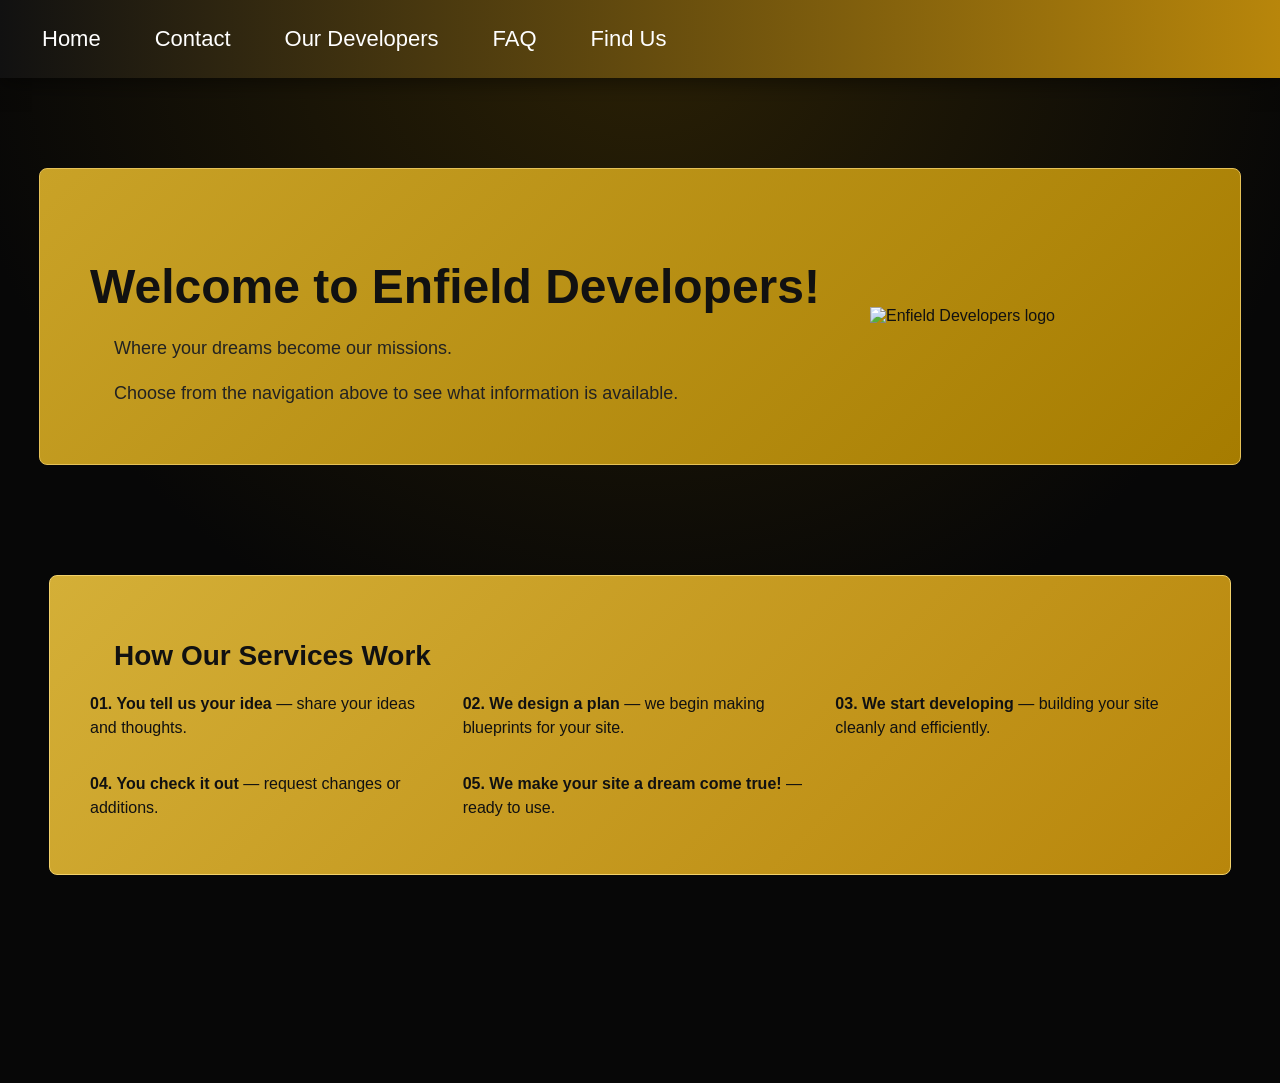
==== index.html @ a5ab860d "Add files via upload" ====
<!DOCTYPE html>
<html lang="en">
<head>
    <meta charset="UTF-8">
    <meta name="viewport" content="width=device-width, initial-scale=1.0">
    <title>Enfield Developers</title>
    <link rel="stylesheet" href="theme.css">
</head>

<body>

    <!-- NAV -->
    <ul class="nav">
        <li><a href="index.html">Home</a></li>
        <li><a href="Contact_Page.html">Contact</a></li>
        <li><a href="Our_Developers.html">Our Developers</a></li>
        <li><a href="faq.html">FAQ</a></li>
        <li><a href="Locationpage.html">Find Us</a></li>
    </ul>

    <main class="home-page">

        <!-- HERO -->
        <section class="hero-card">
            <div class="hero-text">
                <h1>Welcome to Enfield Developers!</h1>
                <p>Where your dreams become our missions.</p>
                <p class="hero-subtitle">
                    Choose from the navigation above to see what information is available.
                </p>
            </div>

            <img src="Resources/logo.png" alt="Enfield Developers logo" class="home-logo">
        </section>

        <!-- SERVICES -->
        <section class="services-card">
            <h2>How Our Services Work</h2>
            <ol>
                <li><strong>You tell us your idea</strong> — share your ideas and thoughts.</li>
                <li><strong>We design a plan</strong> — we begin making blueprints for your site.</li>
                <li><strong>We start developing</strong> — building your site cleanly and efficiently.</li>
                <li><strong>You check it out</strong> — request changes or additions.</li>
                <li><strong>We make your site a dream come true!</strong> — ready to use.</li>
            </ol>
        </section>

    </main>

</body>
</html>
---- theme.css ----
:root {
  --black: #070707;
  --dark: #111;
  --gold: #d4af37;
  --gold-dark: #b8860b;
  --white: #fff;
}

body {
  margin: 0;
  padding: 0;
  background: radial-gradient(circle at top, #2b2105, var(--black) 55%);
  color: var(--white);
  font-family: Arial, Helvetica, sans-serif;
}

/* NAVIGATION */
ul,
.nav {
  list-style: none;
  margin: 0;
  padding: 14px 24px;
  display: flex;
  gap: 18px;
  background: linear-gradient(90deg, #111, var(--gold-dark));
  box-shadow: 0 4px 20px rgba(0, 0, 0, 0.5);
}

ul li {
  float: none;
}

ul li a,
.nav a {
  display: block;
  color: var(--white);
  font-size: 22px;
  padding: 12px 18px;
  text-decoration: none;
  border-radius: 10px;
  transition: 0.3s ease;
}

ul li a:hover,
.nav a:hover {
  background: var(--gold);
  color: #000;
}

/* HEADINGS */
.heading-block {
  color: var(--gold);
  text-align: center;
  font-size: 42px;
  margin: 70px auto 30px;
  max-width: 1000px;
  text-shadow: 0 0 18px rgba(212, 175, 55, 0.5);
}

h2,
p {
  margin: 24px;
}

/* GOLD CARDS */
.contact-container {
  display: flex;
  justify-content: center;
  gap: 25px;
  margin: 60px auto;
  max-width: 1200px;
  padding: 0 20px;
}

.contact-box,
.service-card,
.contact-card {
  flex: 1;
  padding: 35px;
  border-radius: 18px;
  text-align: center;
  background: linear-gradient(135deg, var(--gold), var(--gold-dark));
  border: 2px solid #f2d16b;
  box-shadow: 0 0 25px rgba(212, 175, 55, 0.35);
  color: white;
}

.contact-box:hover,
.service-card:hover {
  transform: translateY(-6px);
  box-shadow: 0 0 35px rgba(255, 215, 0, 0.65);
}

.contact-box h2 {
  color: white;
  font-size: 26px;
  margin-bottom: 15px;
  width: auto;
}

.contact-box p {
  font-size: 18px;
}

/* BUTTONS */
.special-button,
.submit-button {
  background: linear-gradient(135deg, var(--gold), var(--gold-dark));
  color: white;
  padding: 16px 30px;
  font-size: 18px;
  border-radius: 14px;
  cursor: pointer;
  border: 2px solid #f2d16b;
  box-shadow: 0 0 20px rgba(212, 175, 55, 0.4);
  transition: 0.3s ease;
}

.special-button {
  width: auto;
  height: auto;
  position: static;
  display: block;
  margin: 40px auto;
}

.special-button:hover,
.submit-button:hover {
  transform: scale(1.04);
  box-shadow: 0 0 35px rgba(255, 215, 0, 0.75);
}

/* FORM */
.form-wrapper {
  max-width: 600px;
  margin: 70px auto;
  padding: 20px;
}

.form-title {
  color: var(--gold);
  font-size: 34px;
  text-align: center;
}

.form-subtitle {
  text-align: center;
  color: #ddd;
}

.form-row {
  margin-bottom: 16px;
}

.form-row label {
  display: block;
  margin-bottom: 8px;
  color: var(--gold);
}

.form-input {
  display: block;
  width: 100%;
  box-sizing: border-box;
  padding: 13px;
  border-radius: 10px;
  border: 2px solid #333;
  background: #151515;
  color: white;
  font-size: 16px;
}

.textarea {
  height: 130px;
  resize: none;
}

.form-error {
  color: red;
}

/* DEVELOPER SLIDES */




@keyframes fade {
  from { opacity: 0.4; }
  to { opacity: 1; }
}

.caption,
.dev-info {
  color: var(--gold);
  font-size: 22px;
  text-align: center;
}

/* MAP PAGE */
.layout {
  display: flex;
  min-height: calc(100vh - 70px);
}

.left-panel {
  width: 35%;
  background: linear-gradient(180deg, #211900, #080808);
  padding: 40px;
}

.left-panel h1,
.left-panel h2 {
  color: var(--gold);
}

.right-panel {
  flex: 1;
}

#googleMap {
  width: 100%;
  height: 100%;
  min-height: 500px;
}

/* FAQ */
.faq {
  max-width: 700px;
  margin: 50px auto;
  font-family: Arial, sans-serif;
}

.faq-item {
  border-bottom: 1px solid #333;
  padding: 12px 0;
}

.faq-question {
  width: 100%;
  background: none;
  border: none;
  color: var(--gold);
  font-size: 20px;
  text-align: left;
  padding: 12px 0;
  cursor: pointer;
}

.faq-answer {
  max-height: 0;
  overflow: hidden;
  transition: max-height 0.35s ease;
  color: #ddd;
}

.faq-answer p {
  margin: 10px 0;
}

/* MOBILE */
@media (max-width: 768px) {
  ul,
  .nav,
  .contact-container,
  .layout,
  .slide {
    flex-direction: column;
  }

  .left-panel {
    width: auto;
  }

  .heading-block {
    font-size: 30px;
    padding: 0 20px;
  }
}

.home-page {
  min-height: calc(100vh - 75px);
  display: flex;
  flex-direction: column;
  align-items: center;
  padding: 90px 24px;
  gap: 70px;
}

.hero-card {
  width: min(1100px, 92%);
  display: flex;
  align-items: center;
  justify-content: space-between;
  gap: 50px;
  padding: 50px;
  border-radius: 8px;

  /* CLEAN GOLD BLOCK */
  background: linear-gradient(135deg, #c9a227, #a67c00);
  border: 1px solid #e5c158;

  color: #111;
}

.hero-text h1 {
  font-size: 48px;
  margin-bottom: 20px;
  color: #111;
}

.hero-text p {
  font-size: 18px;
  color: #222;
  margin-bottom: 10px;
}

.home-logo {
  width: 320px;
  max-width: 100%;
}

/* SERVICES - BLOCK GRID */
.services-card {
  width: min(1100px, 92%);
}

.services-card h2 {
  color: #d4af37;
  font-size: 30px;
  margin-bottom: 25px;
}

.services-card ol {
  display: grid;
  grid-template-columns: repeat(3, 1fr);
  gap: 18px;
  padding: 0;
  list-style: none;
  counter-reset: step;
}

.services-card {
  width: min(1100px, 92%);
  margin: 40px auto;
  padding: 40px;

  /* ONE GOLD BLOCK */
  background: linear-gradient(135deg, #d4af37, #b8860b);
  border: 1px solid #f2d16b;
  border-radius: 8px;

  color: #111;
}

.services-card h2 {
  font-size: 28px;
  margin-bottom: 20px;
  color: #111;
}

/* REMOVE GRID */
.services-card ol {
  list-style: none;
  padding: 0;
  margin: 0;
  counter-reset: step;
}

.services-card li {
  counter-increment: step;
  margin-bottom: 14px;
  line-height: 1.5;
}

/* NUMBER STYLE */
.services-card li::before {
  content: counter(step, decimal-leading-zero) ". ";
  font-weight: bold;
}

/* TITLE */
.services-card strong {
  font-weight: bold;
}

.slideshow-container {
  max-width: 900px;
  margin: 40px auto;
}

.slide {
  display: none;
  align-items: center;
  justify-content: center;
  gap: 40px;
}

.slide.active {
  display: flex;
}

.slide img {
  width: 300px;
  height: auto;
}

.caption {
  color: #d4af37;
  font-size: 24px;
  text-align: left;
}
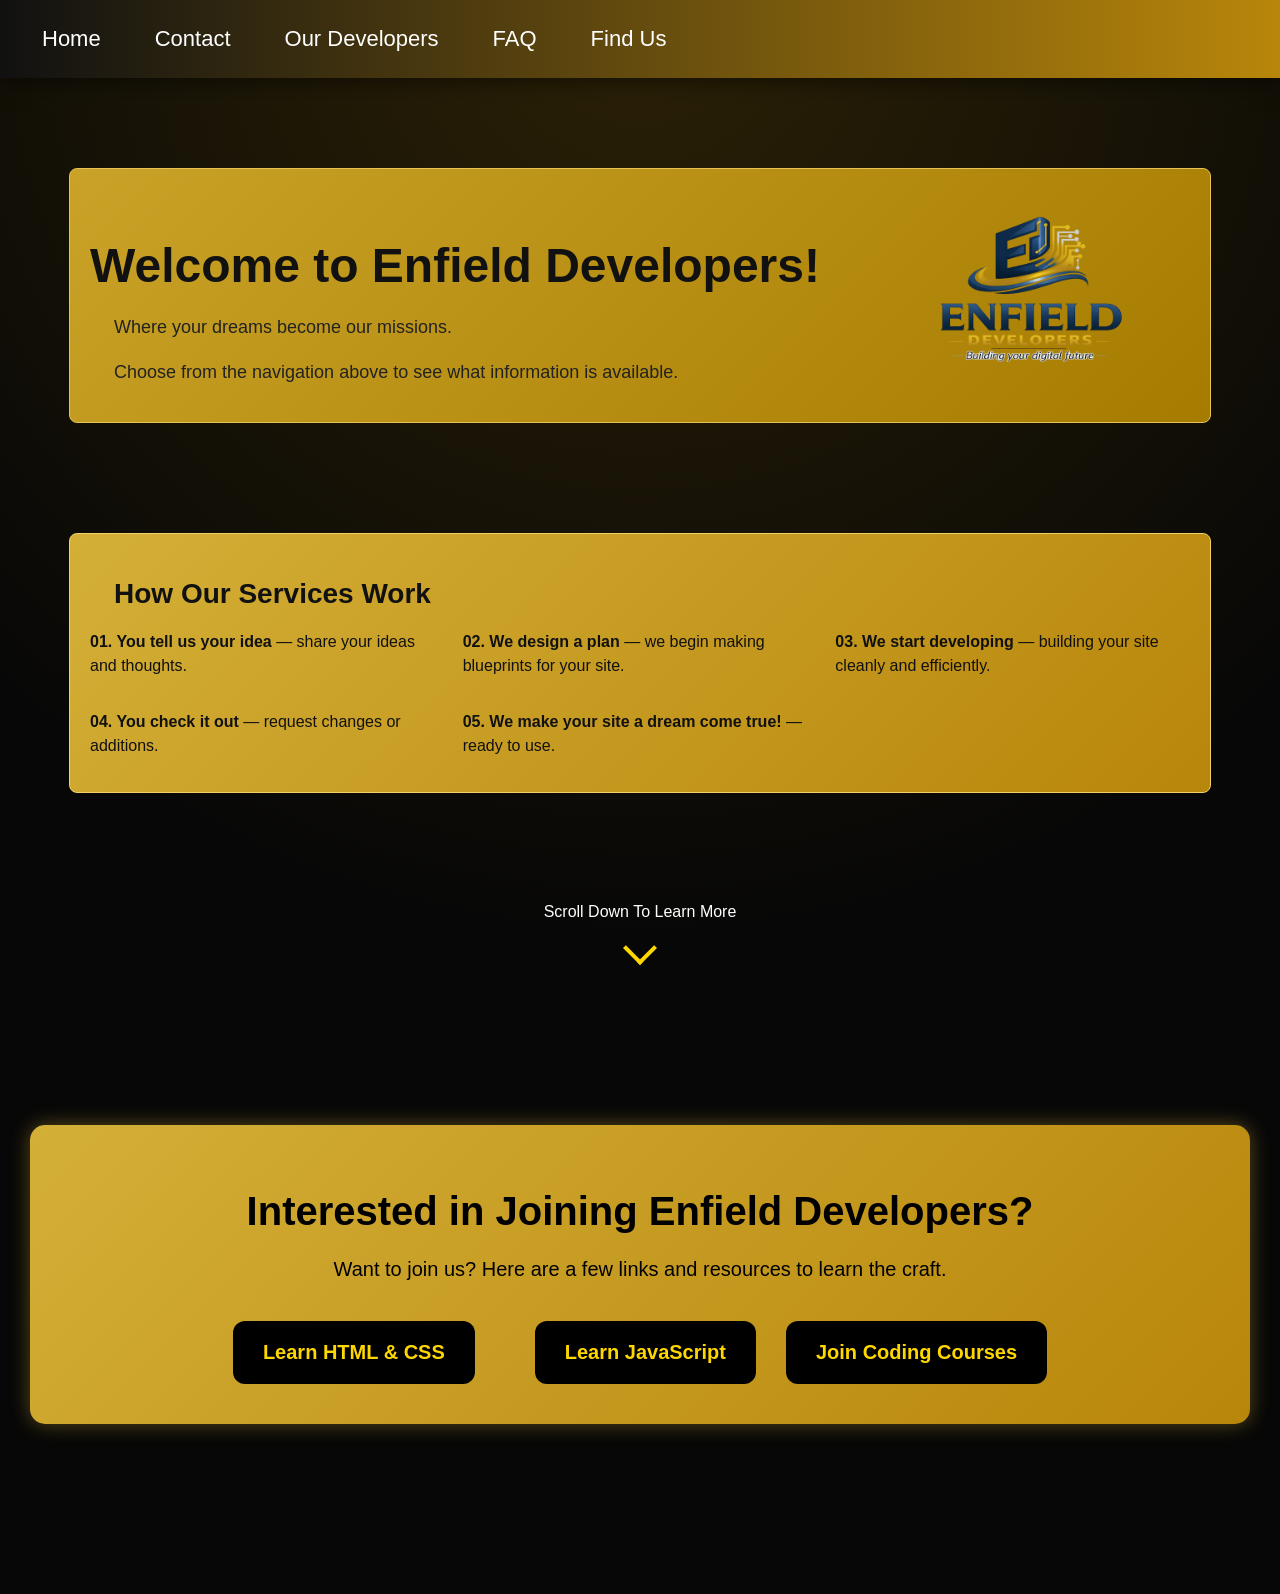
==== commit bee85299: "Add files via upload" ====
--- a/index.html
+++ b/index.html
@@ -9,7 +9,7 @@
 
 <body>
 
-    <!-- NAV -->
+    
     <ul class="nav">
         <li><a href="index.html">Home</a></li>
         <li><a href="Contact_Page.html">Contact</a></li>
@@ -20,7 +20,7 @@
 
     <main class="home-page">
 
-        <!-- HERO -->
+        
         <section class="hero-card">
             <div class="hero-text">
                 <h1>Welcome to Enfield Developers!</h1>
@@ -33,7 +33,15 @@
             <img src="Resources/logo.png" alt="Enfield Developers logo" class="home-logo">
         </section>
 
-        <!-- SERVICES -->
+
+
+
+        
+
+       
+
+</div>
+        
         <section class="services-card">
             <h2>How Our Services Work</h2>
             <ol>
@@ -42,9 +50,52 @@
                 <li><strong>We start developing</strong> — building your site cleanly and efficiently.</li>
                 <li><strong>You check it out</strong> — request changes or additions.</li>
                 <li><strong>We make your site a dream come true!</strong> — ready to use.</li>
+
+
+
+
+
+            
+
+
             </ol>
         </section>
 
+<div class="scroll-indicator">
+    <span>Scroll Down To Learn More </span>
+    <div class="arrow"></div>
+</div>
+
+
+
+
+
+
+
+ <div class="join-section">
+
+    <h2>Interested in Joining Enfield Developers?</h2>
+
+    <p>
+        Want to join us? Here are a few links and resources to learn the craft.
+    </p>
+
+    <div class="course-links">
+
+        <a href="https://www.w3schools.com/" target="_blank" class="course-card">
+            Learn HTML & CSS
+        </a>
+        <br>
+        <a href="https://developer.mozilla.org/en-US/docs/Learn" target="_blank" class="course-card">
+            Learn JavaScript
+        </a>
+        
+
+        <a href="https://www.codecademy.com/" target="_blank" class="course-card">
+            Join Coding Courses
+        </a>
+
+    </div>
     </main>
 
 </body>
--- a/theme.css
+++ b/theme.css
@@ -14,7 +14,7 @@
   font-family: Arial, Helvetica, sans-serif;
 }
 
-/* NAVIGATION */
+
 ul,
 .nav {
   list-style: none;
@@ -47,7 +47,7 @@
   color: #000;
 }
 
-/* HEADINGS */
+
 .heading-block {
   color: var(--gold);
   text-align: center;
@@ -62,7 +62,7 @@
   margin: 24px;
 }
 
-/* GOLD CARDS */
+
 .contact-container {
   display: flex;
   justify-content: center;
@@ -102,7 +102,7 @@
   font-size: 18px;
 }
 
-/* BUTTONS */
+
 .special-button,
 .submit-button {
   background: linear-gradient(135deg, var(--gold), var(--gold-dark));
@@ -130,7 +130,7 @@
   box-shadow: 0 0 35px rgba(255, 215, 0, 0.75);
 }
 
-/* FORM */
+
 .form-wrapper {
   max-width: 600px;
   margin: 70px auto;
@@ -179,7 +179,7 @@
   color: red;
 }
 
-/* DEVELOPER SLIDES */
+
 
 
 
@@ -223,7 +223,7 @@
   min-height: 500px;
 }
 
-/* FAQ */
+
 .faq {
   max-width: 700px;
   margin: 50px auto;
@@ -257,7 +257,7 @@
   margin: 10px 0;
 }
 
-/* MOBILE */
+
 @media (max-width: 768px) {
   ul,
   .nav,
@@ -292,10 +292,10 @@
   align-items: center;
   justify-content: space-between;
   gap: 50px;
-  padding: 50px;
+  padding: 20px;
   border-radius: 8px;
 
-  /* CLEAN GOLD BLOCK */
+
   background: linear-gradient(135deg, #c9a227, #a67c00);
   border: 1px solid #e5c158;
 
@@ -319,9 +319,9 @@
   max-width: 100%;
 }
 
-/* SERVICES - BLOCK GRID */
+
 .services-card {
-  width: min(1100px, 92%);
+  width: min(100px, 92%);
 }
 
 .services-card h2 {
@@ -342,9 +342,9 @@
 .services-card {
   width: min(1100px, 92%);
   margin: 40px auto;
-  padding: 40px;
-
-  /* ONE GOLD BLOCK */
+  padding: 20px;
+
+  
   background: linear-gradient(135deg, #d4af37, #b8860b);
   border: 1px solid #f2d16b;
   border-radius: 8px;
@@ -358,7 +358,7 @@
   color: #111;
 }
 
-/* REMOVE GRID */
+
 .services-card ol {
   list-style: none;
   padding: 0;
@@ -372,13 +372,13 @@
   line-height: 1.5;
 }
 
-/* NUMBER STYLE */
+
 .services-card li::before {
   content: counter(step, decimal-leading-zero) ". ";
   font-weight: bold;
 }
 
-/* TITLE */
+
 .services-card strong {
   font-weight: bold;
 }
@@ -408,4 +408,84 @@
   color: #d4af37;
   font-size: 24px;
   text-align: left;
+}
+
+
+
+.join-section {
+    width: 1140px;
+    margin: 80px auto;
+    padding: 40px;
+    text-align: center;
+
+    background: linear-gradient(135deg, #d4af37, #b8860b);
+    border-radius: 15px;
+
+    color: black;
+
+    box-shadow: 0 0 20px rgba(212, 175, 55, 0.4);
+}
+
+.join-section h2 {
+    font-size: 40px;
+    margin-bottom: 20px;
+}
+
+.join-section p {
+    font-size: 20px;
+    margin-bottom: 40px;
+}
+
+.course-links {
+    display: flex;
+    justify-content: center;
+    gap: 30px;
+    flex-wrap: wrap;
+}
+
+.course-card {
+    text-decoration: none;
+
+    background: black;
+    color: gold;
+
+    padding: 20px 30px;
+    border-radius: 12px;
+
+    font-size: 20px;
+    font-weight: bold;
+
+    transition: 0.3s ease;
+}
+
+.course-card:hover {
+    transform: scale(1.05);
+    background: #111;
+}
+
+
+
+
+
+
+@keyframes bounce {
+    0%, 100% {
+        transform: translateY(0);
+    }
+
+    50% {
+        transform: translateY(6px);
+    }
+}
+
+.arrow {
+    width: 20px;
+    height: 20px;
+
+    border-left: 4px solid gold;
+    border-bottom: 4px solid gold;
+
+    transform: rotate(-45deg);
+
+    margin: 15px auto;
 }
